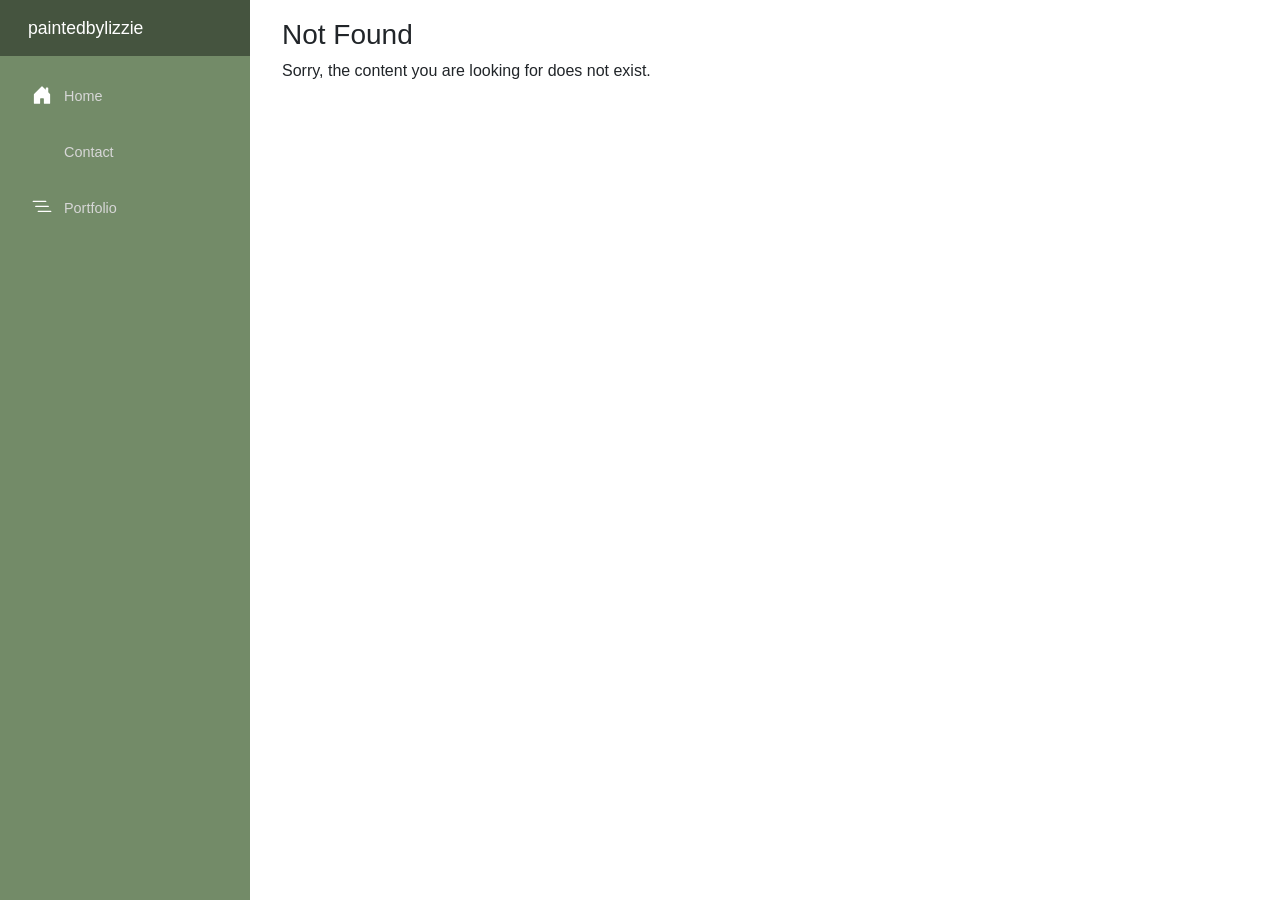
==== index.html @ b2ade494 "deploy: d833a3528f9bc2b90f06b3f772e06fd09574e307" ====
<!DOCTYPE html>
<html lang="en">

<head>
    <meta charset="utf-8" />
    <meta name="viewport" content="width=device-width, initial-scale=1.0" />
    <title>MainProject</title>
    <base href="/" />
    <link href="_framework/dotnet.353wsy2x8q.js" rel="preload" as="script" fetchpriority="high" crossorigin="anonymous" integrity="sha256-GWStMlnHZvmmm7g8gynsJ0V4pLSfNONTw0aytNlUcGA=" />
    <link rel="stylesheet" href="lib/bootstrap/dist/css/bootstrap.min.css" />
    <link rel="stylesheet" href="css/app.css" />
    <link rel="icon" type="image/png" href="favicon.png" />
    <link href="MainProject.styles.css" rel="stylesheet" />
    <script type="importmap">{
  "imports": {
    "./_framework/blazor.webassembly.js": "./_framework/blazor.webassembly.958z1vx7fr.js",
    "./_framework/dotnet.js": "./_framework/dotnet.353wsy2x8q.js",
    "./_framework/dotnet.native.js": "./_framework/dotnet.native.ikrs475e5v.js",
    "./_framework/dotnet.runtime.js": "./_framework/dotnet.runtime.a6jcqbs390.js"
  },
  "scopes": {},
  "integrity": {
    "./_framework/blazor.webassembly.958z1vx7fr.js": "sha256-A59Tr9HqEhHMu8kU7kruLI9ayw5MRS6Lvc6z7jCbghk=",
    "./_framework/blazor.webassembly.js": "sha256-A59Tr9HqEhHMu8kU7kruLI9ayw5MRS6Lvc6z7jCbghk=",
    "./_framework/dotnet.353wsy2x8q.js": "sha256-GWStMlnHZvmmm7g8gynsJ0V4pLSfNONTw0aytNlUcGA=",
    "./_framework/dotnet.js": "sha256-GWStMlnHZvmmm7g8gynsJ0V4pLSfNONTw0aytNlUcGA=",
    "./_framework/dotnet.native.ikrs475e5v.js": "sha256-kkp5wX0htwkBcZt5WmEiKmhBqjqdCJtGc+koldfyoDQ=",
    "./_framework/dotnet.native.js": "sha256-kkp5wX0htwkBcZt5WmEiKmhBqjqdCJtGc+koldfyoDQ=",
    "./_framework/dotnet.runtime.a6jcqbs390.js": "sha256-7i3usfTrnzC/9qWO4si5Bw4w7D9fUSnSBdhQ47blX2M=",
    "./_framework/dotnet.runtime.js": "sha256-7i3usfTrnzC/9qWO4si5Bw4w7D9fUSnSBdhQ47blX2M="
  }
}</script>
</head>

<body>
    <div id="app">
        <svg class="loading-progress">
            <circle r="40%" cx="50%" cy="50%" />
            <circle r="40%" cx="50%" cy="50%" />
        </svg>
        <div class="loading-progress-text"></div>
    </div>

    <div id="blazor-error-ui">
        An unhandled error has occurred.
        <a href="." class="reload">Reload</a>
        <span class="dismiss">🗙</span>
    </div>
    <script src="_framework/blazor.webassembly.958z1vx7fr.js"></script>
</body>

</html>
---- css/app.css ----
html, body {
    font-family: 'Helvetica Neue', Helvetica, Arial, sans-serif;
}

.site-header {
    display: flex;
    align-items: center;
    gap: 1rem;
    padding: 1rem 2rem;
}

.logo {
    height: 80px;
    width: auto;
}

.site-title {
    margin: 0;
    font-size: 2rem;
}

.about-text {
    width: 100%;
    padding: 1.5rem 2rem;
    line-height: 1.7;
    text-align: center;
}

.about-text p {
    margin-bottom: 1rem;
}

.gallery {
    display: flex;
    flex-wrap: wrap;
    gap: 1rem;
    padding: 1rem 2rem 2rem;
}

.gallery img {
    max-width: 320px;
    width: 100%;
    height: auto;
    object-fit: cover;
}

.portfolio-heading {
    color: #738B68;
    padding: 1rem 2rem 0;
}

.portfolio-intro {
    color: #000;
    max-width: 720px;
    padding: 0.5rem 2rem 1.5rem;
    line-height: 1.7;
}

.print-item {
    display: flex;
    align-items: center;
    flex-wrap: wrap;
    gap: 2rem;
    padding: 0 2rem 2rem;
}

.print-image {
    flex: 0 1 500px;
    min-width: 0;
    height: auto;
}

.print-title {
    flex: 1 1 200px;
    margin: 0;
    font-size: 1.5rem;
}

h1:focus {
    outline: none;
}

a, .btn-link {
    color: #738B68;
}

.btn-primary {
    color: #fff;
    background-color: #738B68;
    border-color: #738B68;
}

.btn:focus, .btn:active:focus, .btn-link.nav-link:focus, .form-control:focus, .form-check-input:focus {
  box-shadow: 0 0 0 0.1rem white, 0 0 0 0.25rem #258cfb;
}

.content {
    padding-top: 1.1rem;
}

.valid.modified:not([type=checkbox]) {
    outline: 1px solid #26b050;
}

.invalid {
    outline: 1px solid red;
}

.validation-message {
    color: red;
}

#blazor-error-ui {
    color-scheme: light only;
    background: lightyellow;
    bottom: 0;
    box-shadow: 0 -1px 2px rgba(0, 0, 0, 0.2);
    box-sizing: border-box;
    display: none;
    left: 0;
    padding: 0.6rem 1.25rem 0.7rem 1.25rem;
    position: fixed;
    width: 100%;
    z-index: 1000;
}

    #blazor-error-ui .dismiss {
        cursor: pointer;
        position: absolute;
        right: 0.75rem;
        top: 0.5rem;
    }

.blazor-error-boundary {
    background: url([data-uri]) no-repeat 1rem/1.8rem, #b32121;
    padding: 1rem 1rem 1rem 3.7rem;
    color: white;
}

    .blazor-error-boundary::after {
        content: "An error has occurred."
    }

.loading-progress {
    position: absolute;
    display: block;
    width: 8rem;
    height: 8rem;
    inset: 20vh 0 auto 0;
    margin: 0 auto 0 auto;
}

    .loading-progress circle {
        fill: none;
        stroke: #e0e0e0;
        stroke-width: 0.6rem;
        transform-origin: 50% 50%;
        transform: rotate(-90deg);
    }

        .loading-progress circle:last-child {
            stroke: #1b6ec2;
            stroke-dasharray: calc(3.141 * var(--blazor-load-percentage, 0%) * 0.8), 500%;
            transition: stroke-dasharray 0.05s ease-in-out;
        }

.loading-progress-text {
    position: absolute;
    text-align: center;
    font-weight: bold;
    inset: calc(20vh + 3.25rem) 0 auto 0.2rem;
}

    .loading-progress-text:after {
        content: var(--blazor-load-percentage-text, "Loading");
    }

code {
    color: #c02d76;
}

.form-floating > .form-control-plaintext::placeholder, .form-floating > .form-control::placeholder {
    color: var(--bs-secondary-color);
    text-align: end;
}

.form-floating > .form-control-plaintext:focus::placeholder, .form-floating > .form-control:focus::placeholder {
    text-align: start;
}
---- MainProject.styles.css ----
/* /Layout/MainLayout.razor.rz.scp.css */
.page[b-5mcaoozyvj] {
    position: relative;
    display: flex;
    flex-direction: column;
}

main[b-5mcaoozyvj] {
    flex: 1;
}

.sidebar[b-5mcaoozyvj] {
    background-color: #738B68;
}

.top-row[b-5mcaoozyvj] {
    background-color: #f7f7f7;
    border-bottom: 1px solid #d6d5d5;
    justify-content: flex-end;
    height: 3.5rem;
    display: flex;
    align-items: center;
}

    .top-row[b-5mcaoozyvj]  a, .top-row[b-5mcaoozyvj]  .btn-link {
        white-space: nowrap;
        margin-left: 1.5rem;
        text-decoration: none;
    }

    .top-row[b-5mcaoozyvj]  a:hover, .top-row[b-5mcaoozyvj]  .btn-link:hover {
        text-decoration: underline;
    }

    .top-row[b-5mcaoozyvj]  a:first-child {
        overflow: hidden;
        text-overflow: ellipsis;
    }

@media (max-width: 640.98px) {
    .top-row[b-5mcaoozyvj] {
        justify-content: space-between;
    }

    .top-row[b-5mcaoozyvj]  a, .top-row[b-5mcaoozyvj]  .btn-link {
        margin-left: 0;
    }
}

@media (min-width: 641px) {
    .page[b-5mcaoozyvj] {
        flex-direction: row;
    }

    .sidebar[b-5mcaoozyvj] {
        width: 250px;
        height: 100vh;
        position: sticky;
        top: 0;
    }

    .top-row[b-5mcaoozyvj] {
        position: sticky;
        top: 0;
        z-index: 1;
    }

    .top-row.auth[b-5mcaoozyvj]  a:first-child {
        flex: 1;
        text-align: right;
        width: 0;
    }

    .top-row[b-5mcaoozyvj], article[b-5mcaoozyvj] {
        padding-left: 2rem !important;
        padding-right: 1.5rem !important;
    }
}
/* /Layout/NavMenu.razor.rz.scp.css */
.navbar-toggler[b-6f5uk9jnvj] {
    background-color: rgba(255, 255, 255, 0.1);
}

.top-row[b-6f5uk9jnvj] {
    min-height: 3.5rem;
    background-color: rgba(0,0,0,0.4);
}

.navbar-brand[b-6f5uk9jnvj] {
    font-size: 1.1rem;
}

.bi[b-6f5uk9jnvj] {
    display: inline-block;
    position: relative;
    width: 1.25rem;
    height: 1.25rem;
    margin-right: 0.75rem;
    top: -1px;
    background-size: cover;
}

.bi-house-door-fill-nav-menu[b-6f5uk9jnvj] {
    background-image: url("data:image/svg+xml,%3Csvg xmlns='http://www.w3.org/2000/svg' width='16' height='16' fill='white' class='bi bi-house-door-fill' viewBox='0 0 16 16'%3E%3Cpath d='M6.5 14.5v-3.505c0-.245.25-.495.5-.495h2c.25 0 .5.25.5.5v3.5a.5.5 0 0 0 .5.5h4a.5.5 0 0 0 .5-.5v-7a.5.5 0 0 0-.146-.354L13 5.793V2.5a.5.5 0 0 0-.5-.5h-1a.5.5 0 0 0-.5.5v1.293L8.354 1.146a.5.5 0 0 0-.708 0l-6 6A.5.5 0 0 0 1.5 7.5v7a.5.5 0 0 0 .5.5h4a.5.5 0 0 0 .5-.5Z'/%3E%3C/svg%3E");
}

.bi-plus-square-fill-nav-menu[b-6f5uk9jnvj] {
    background-image: url("data:image/svg+xml,%3Csvg xmlns='http://www.w3.org/2000/svg' width='16' height='16' fill='white' class='bi bi-plus-square-fill' viewBox='0 0 16 16'%3E%3Cpath d='M2 0a2 2 0 0 0-2 2v12a2 2 0 0 0 2 2h12a2 2 0 0 0 2-2V2a2 2 0 0 0-2-2H2zm6.5 4.5v3h3a.5.5 0 0 1 0 1h-3v3a.5.5 0 0 1-1 0v-3h-3a.5.5 0 0 1 0-1h3v-3a.5.5 0 0 1 1 0z'/%3E%3C/svg%3E");
}

.bi-list-nested-nav-menu[b-6f5uk9jnvj] {
    background-image: url("data:image/svg+xml,%3Csvg xmlns='http://www.w3.org/2000/svg' width='16' height='16' fill='white' class='bi bi-list-nested' viewBox='0 0 16 16'%3E%3Cpath fill-rule='evenodd' d='M4.5 11.5A.5.5 0 0 1 5 11h10a.5.5 0 0 1 0 1H5a.5.5 0 0 1-.5-.5zm-2-4A.5.5 0 0 1 3 7h10a.5.5 0 0 1 0 1H3a.5.5 0 0 1-.5-.5zm-2-4A.5.5 0 0 1 1 3h10a.5.5 0 0 1 0 1H1a.5.5 0 0 1-.5-.5z'/%3E%3C/svg%3E");
}

.nav-item[b-6f5uk9jnvj] {
    font-size: 0.9rem;
    padding-bottom: 0.5rem;
}

    .nav-item:first-of-type[b-6f5uk9jnvj] {
        padding-top: 1rem;
    }

    .nav-item:last-of-type[b-6f5uk9jnvj] {
        padding-bottom: 1rem;
    }

    .nav-item[b-6f5uk9jnvj]  a {
        color: #d7d7d7;
        border-radius: 4px;
        height: 3rem;
        display: flex;
        align-items: center;
        line-height: 3rem;
    }

.nav-item[b-6f5uk9jnvj]  a.active {
    background-color: rgba(255,255,255,0.37);
    color: white;
}

.nav-item[b-6f5uk9jnvj]  a:hover {
    background-color: rgba(255,255,255,0.1);
    color: white;
}

@media (min-width: 641px) {
    .navbar-toggler[b-6f5uk9jnvj] {
        display: none;
    }

    .collapse[b-6f5uk9jnvj] {
        /* Never collapse the sidebar for wide screens */
        display: block;
    }

    .nav-scrollable[b-6f5uk9jnvj] {
        /* Allow sidebar to scroll for tall menus */
        height: calc(100vh - 3.5rem);
        overflow-y: auto;
    }
}
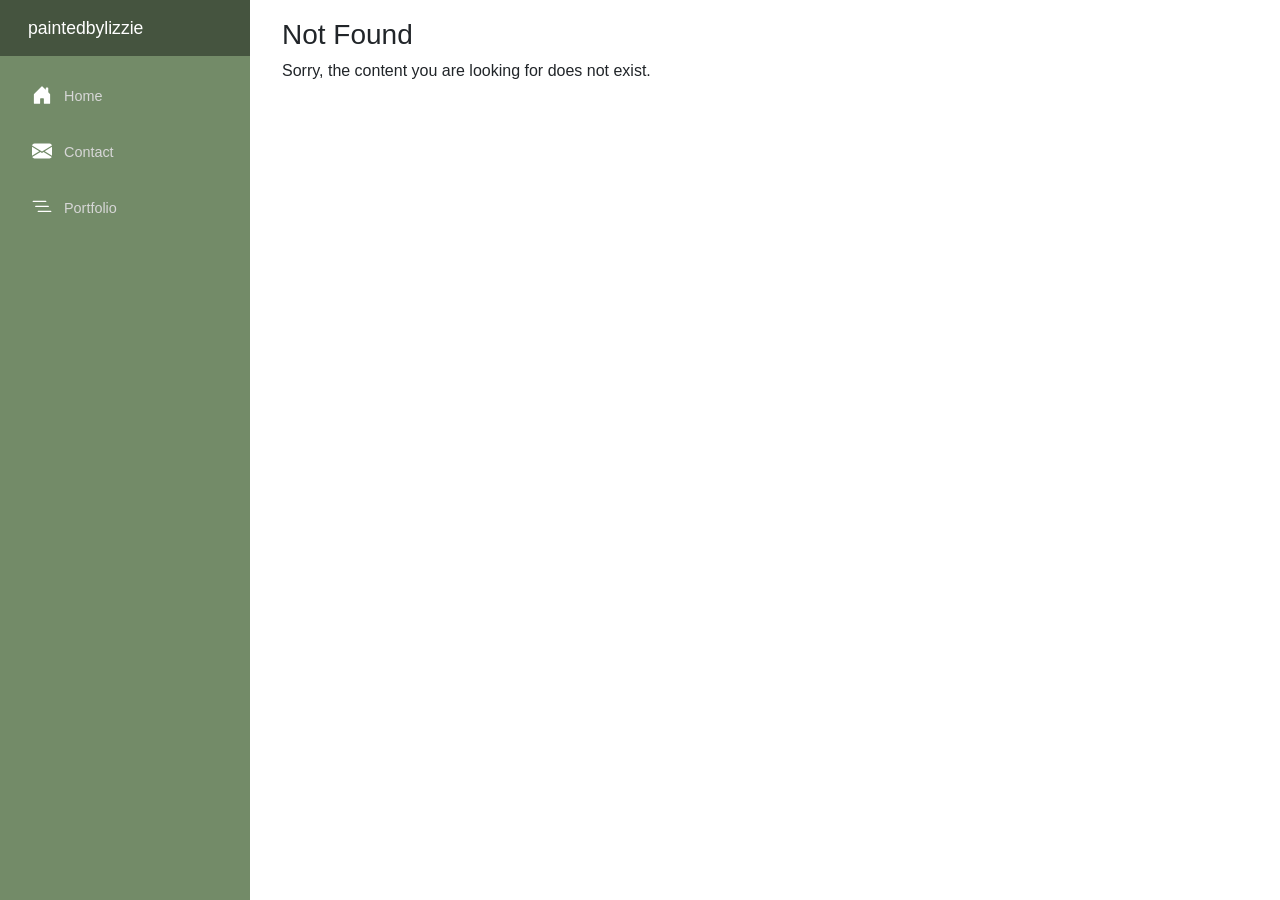
==== commit bc1e5dcf: "deploy: 45bd8f8e9db1df2864042db6cb6895176a56d3f1" ====
--- a/index.html
+++ b/index.html
@@ -6,7 +6,7 @@
     <meta name="viewport" content="width=device-width, initial-scale=1.0" />
     <title>MainProject</title>
     <base href="/" />
-    <link href="_framework/dotnet.353wsy2x8q.js" rel="preload" as="script" fetchpriority="high" crossorigin="anonymous" integrity="sha256-GWStMlnHZvmmm7g8gynsJ0V4pLSfNONTw0aytNlUcGA=" />
+    <link href="_framework/dotnet.rr9xz4c48o.js" rel="preload" as="script" fetchpriority="high" crossorigin="anonymous" integrity="sha256-twKJKuVrpexCq9FeQt1Lg9Ivfse5/tMispADP/lPtEc=" />
     <link rel="stylesheet" href="lib/bootstrap/dist/css/bootstrap.min.css" />
     <link rel="stylesheet" href="css/app.css" />
     <link rel="icon" type="image/png" href="favicon.png" />
@@ -14,18 +14,18 @@
     <script type="importmap">{
   "imports": {
     "./_framework/blazor.webassembly.js": "./_framework/blazor.webassembly.958z1vx7fr.js",
-    "./_framework/dotnet.js": "./_framework/dotnet.353wsy2x8q.js",
     "./_framework/dotnet.native.js": "./_framework/dotnet.native.ikrs475e5v.js",
+    "./_framework/dotnet.js": "./_framework/dotnet.rr9xz4c48o.js",
     "./_framework/dotnet.runtime.js": "./_framework/dotnet.runtime.a6jcqbs390.js"
   },
   "scopes": {},
   "integrity": {
     "./_framework/blazor.webassembly.958z1vx7fr.js": "sha256-A59Tr9HqEhHMu8kU7kruLI9ayw5MRS6Lvc6z7jCbghk=",
     "./_framework/blazor.webassembly.js": "sha256-A59Tr9HqEhHMu8kU7kruLI9ayw5MRS6Lvc6z7jCbghk=",
-    "./_framework/dotnet.353wsy2x8q.js": "sha256-GWStMlnHZvmmm7g8gynsJ0V4pLSfNONTw0aytNlUcGA=",
-    "./_framework/dotnet.js": "sha256-GWStMlnHZvmmm7g8gynsJ0V4pLSfNONTw0aytNlUcGA=",
+    "./_framework/dotnet.js": "sha256-twKJKuVrpexCq9FeQt1Lg9Ivfse5/tMispADP/lPtEc=",
     "./_framework/dotnet.native.ikrs475e5v.js": "sha256-kkp5wX0htwkBcZt5WmEiKmhBqjqdCJtGc+koldfyoDQ=",
     "./_framework/dotnet.native.js": "sha256-kkp5wX0htwkBcZt5WmEiKmhBqjqdCJtGc+koldfyoDQ=",
+    "./_framework/dotnet.rr9xz4c48o.js": "sha256-twKJKuVrpexCq9FeQt1Lg9Ivfse5/tMispADP/lPtEc=",
     "./_framework/dotnet.runtime.a6jcqbs390.js": "sha256-7i3usfTrnzC/9qWO4si5Bw4w7D9fUSnSBdhQ47blX2M=",
     "./_framework/dotnet.runtime.js": "sha256-7i3usfTrnzC/9qWO4si5Bw4w7D9fUSnSBdhQ47blX2M="
   }
--- a/MainProject.styles.css
+++ b/MainProject.styles.css
@@ -104,6 +104,10 @@
     background-image: url("data:image/svg+xml,%3Csvg xmlns='http://www.w3.org/2000/svg' width='16' height='16' fill='white' class='bi bi-house-door-fill' viewBox='0 0 16 16'%3E%3Cpath d='M6.5 14.5v-3.505c0-.245.25-.495.5-.495h2c.25 0 .5.25.5.5v3.5a.5.5 0 0 0 .5.5h4a.5.5 0 0 0 .5-.5v-7a.5.5 0 0 0-.146-.354L13 5.793V2.5a.5.5 0 0 0-.5-.5h-1a.5.5 0 0 0-.5.5v1.293L8.354 1.146a.5.5 0 0 0-.708 0l-6 6A.5.5 0 0 0 1.5 7.5v7a.5.5 0 0 0 .5.5h4a.5.5 0 0 0 .5-.5Z'/%3E%3C/svg%3E");
 }
 
+.bi-envelope-fill-nav-menu[b-6f5uk9jnvj] {
+    background-image: url("data:image/svg+xml,%3Csvg xmlns='http://www.w3.org/2000/svg' width='16' height='16' fill='white' class='bi bi-envelope-fill' viewBox='0 0 16 16'%3E%3Cpath d='M.05 3.555A2 2 0 0 1 2 2h12a2 2 0 0 1 1.95 1.555L8 8.414.05 3.555ZM0 4.697v7.104l5.803-3.558L0 4.697ZM6.761 8.83l-6.57 4.026A2 2 0 0 0 2 14h12a2 2 0 0 0 1.808-1.144l-6.57-4.026L8 9.586l-1.239-.757Zm3.436-.586L16 11.801V4.697l-5.803 3.546Z'/%3E%3C/svg%3E");
+}
+
 .bi-plus-square-fill-nav-menu[b-6f5uk9jnvj] {
     background-image: url("data:image/svg+xml,%3Csvg xmlns='http://www.w3.org/2000/svg' width='16' height='16' fill='white' class='bi bi-plus-square-fill' viewBox='0 0 16 16'%3E%3Cpath d='M2 0a2 2 0 0 0-2 2v12a2 2 0 0 0 2 2h12a2 2 0 0 0 2-2V2a2 2 0 0 0-2-2H2zm6.5 4.5v3h3a.5.5 0 0 1 0 1h-3v3a.5.5 0 0 1-1 0v-3h-3a.5.5 0 0 1 0-1h3v-3a.5.5 0 0 1 1 0z'/%3E%3C/svg%3E");
 }
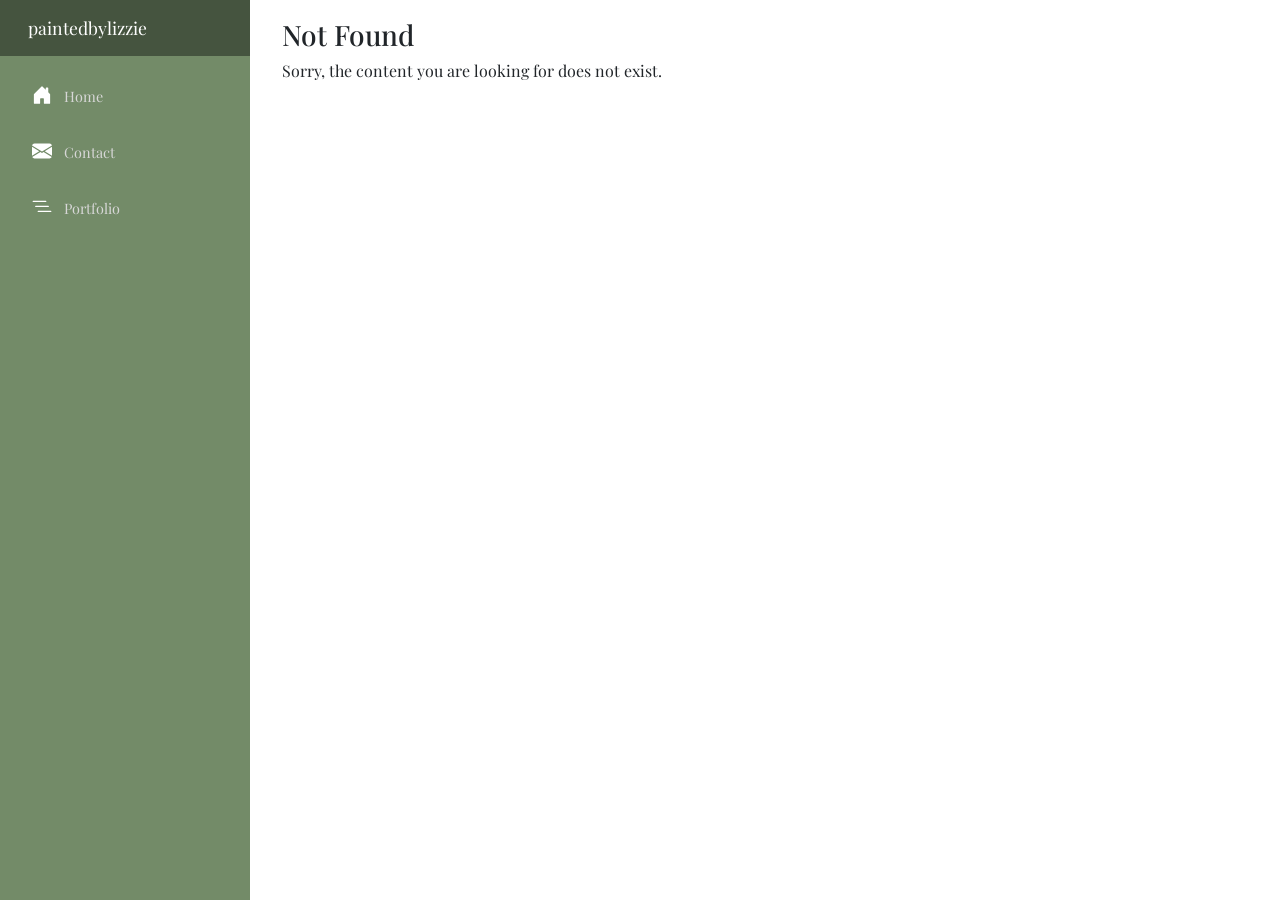
==== commit 61e9f277: "deploy: a47378ae1dfca9744bed2f63889e74ac3c39cc92" ====
--- a/index.html
+++ b/index.html
@@ -6,26 +6,29 @@
     <meta name="viewport" content="width=device-width, initial-scale=1.0" />
     <title>MainProject</title>
     <base href="/" />
-    <link href="_framework/dotnet.rr9xz4c48o.js" rel="preload" as="script" fetchpriority="high" crossorigin="anonymous" integrity="sha256-twKJKuVrpexCq9FeQt1Lg9Ivfse5/tMispADP/lPtEc=" />
+    <link href="_framework/dotnet.ayjih3x1ev.js" rel="preload" as="script" fetchpriority="high" crossorigin="anonymous" integrity="sha256-giJKn886VnlEsof4JW8WyZu7HUUjz3/+HrBhhir5GhQ=" />
     <link rel="stylesheet" href="lib/bootstrap/dist/css/bootstrap.min.css" />
+    <link rel="preconnect" href="https://fonts.googleapis.com" />
+    <link rel="preconnect" href="https://fonts.gstatic.com" crossorigin />
+    <link href="https://fonts.googleapis.com/css2?family=Playfair+Display:ital,wght@0,400;0,500;0,600;1,400&display=swap" rel="stylesheet" />
     <link rel="stylesheet" href="css/app.css" />
     <link rel="icon" type="image/png" href="favicon.png" />
     <link href="MainProject.styles.css" rel="stylesheet" />
     <script type="importmap">{
   "imports": {
     "./_framework/blazor.webassembly.js": "./_framework/blazor.webassembly.958z1vx7fr.js",
+    "./_framework/dotnet.js": "./_framework/dotnet.ayjih3x1ev.js",
     "./_framework/dotnet.native.js": "./_framework/dotnet.native.ikrs475e5v.js",
-    "./_framework/dotnet.js": "./_framework/dotnet.rr9xz4c48o.js",
     "./_framework/dotnet.runtime.js": "./_framework/dotnet.runtime.a6jcqbs390.js"
   },
   "scopes": {},
   "integrity": {
     "./_framework/blazor.webassembly.958z1vx7fr.js": "sha256-A59Tr9HqEhHMu8kU7kruLI9ayw5MRS6Lvc6z7jCbghk=",
     "./_framework/blazor.webassembly.js": "sha256-A59Tr9HqEhHMu8kU7kruLI9ayw5MRS6Lvc6z7jCbghk=",
-    "./_framework/dotnet.js": "sha256-twKJKuVrpexCq9FeQt1Lg9Ivfse5/tMispADP/lPtEc=",
+    "./_framework/dotnet.ayjih3x1ev.js": "sha256-giJKn886VnlEsof4JW8WyZu7HUUjz3/+HrBhhir5GhQ=",
+    "./_framework/dotnet.js": "sha256-giJKn886VnlEsof4JW8WyZu7HUUjz3/+HrBhhir5GhQ=",
     "./_framework/dotnet.native.ikrs475e5v.js": "sha256-kkp5wX0htwkBcZt5WmEiKmhBqjqdCJtGc+koldfyoDQ=",
     "./_framework/dotnet.native.js": "sha256-kkp5wX0htwkBcZt5WmEiKmhBqjqdCJtGc+koldfyoDQ=",
-    "./_framework/dotnet.rr9xz4c48o.js": "sha256-twKJKuVrpexCq9FeQt1Lg9Ivfse5/tMispADP/lPtEc=",
     "./_framework/dotnet.runtime.a6jcqbs390.js": "sha256-7i3usfTrnzC/9qWO4si5Bw4w7D9fUSnSBdhQ47blX2M=",
     "./_framework/dotnet.runtime.js": "sha256-7i3usfTrnzC/9qWO4si5Bw4w7D9fUSnSBdhQ47blX2M="
   }
--- a/css/app.css
+++ b/css/app.css
@@ -1,16 +1,18 @@
 html, body {
-    font-family: 'Helvetica Neue', Helvetica, Arial, sans-serif;
+    font-family: 'Playfair Display', Georgia, 'Times New Roman', serif;
 }
 
 .site-header {
     display: flex;
+    flex-direction: column;
     align-items: center;
     gap: 1rem;
-    padding: 1rem 2rem;
+    padding: 2rem;
+    text-align: center;
 }
 
 .logo {
-    height: 80px;
+    height: 320px;
     width: auto;
 }
 
